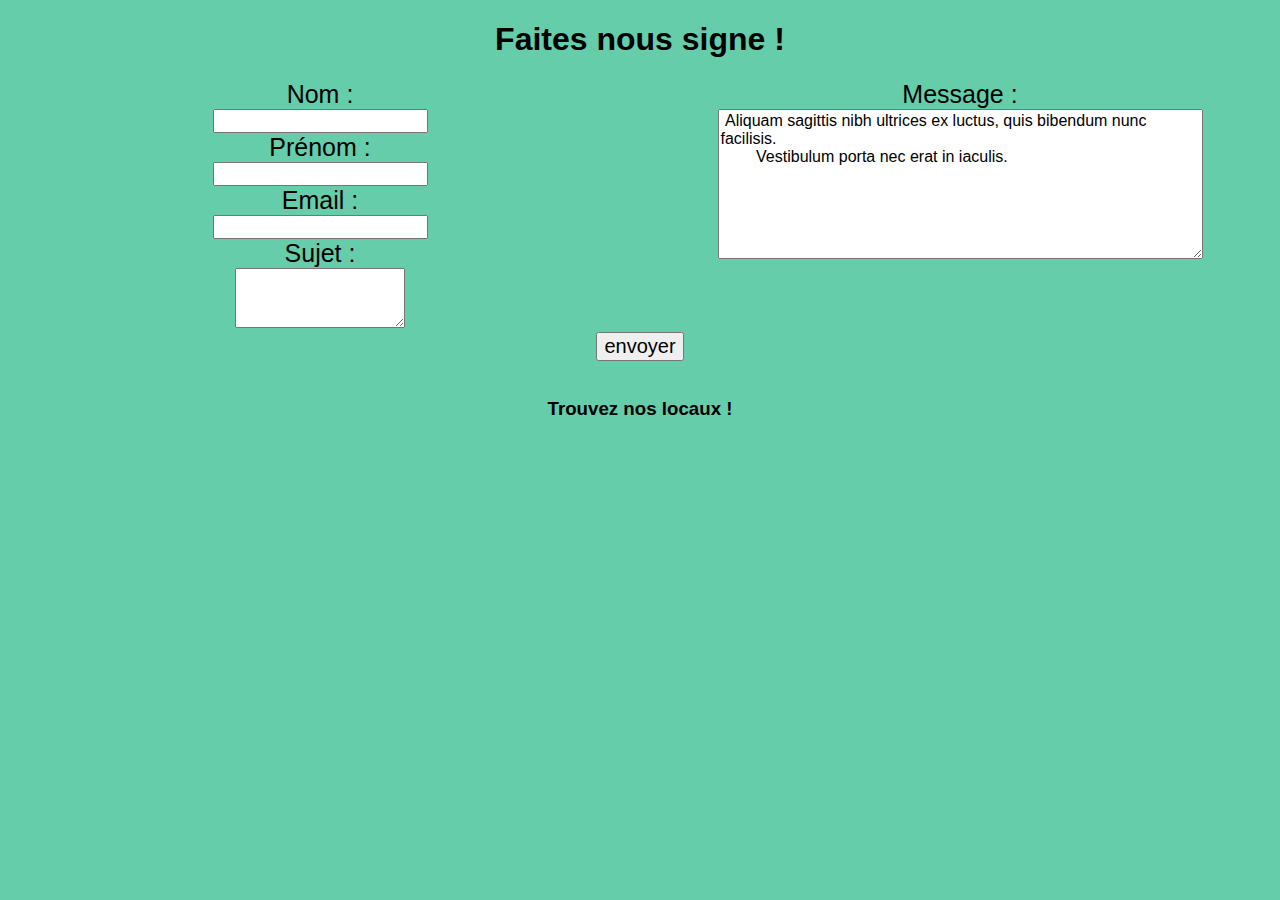
==== contact.html @ 87851010 "final version" ====
<!doctype html>
<html class="no-js" lang="fr">

<head>
    <meta charset="utf-8">
    <meta http-equiv="x-ua-compatible" content="ie=edge">
    <title></title>
    <meta name="description" content="">
    <meta name="viewport" content="width=device-width, initial-scale=1">

    <link rel="apple-touch-icon" href="apple-touch-icon.png">
    <!-- Place favicon.ico in the root directory -->

    <link rel="stylesheet" href="css/normalize.css">
    <link rel="stylesheet" href="css/main4.css">
    <script src="js/vendor/modernizr-2.8.3.min.js"></script>
</head>

<body>
    <h1>Faites nous signe !</h1>
    <form action="index.html" method="post">
      <div class="conteneurST">
      <div class="colpST">
        <label>Nom :</label><br>
        <input type="text" name="Nom" value="" required="required"><br>
        <label>Prénom :</label><br>
        <input type="text" name="Prénom" value="" required="required"><br>
        <label>Email :</label><br>
        <input type="text" name="Email" value="" required="required"><br>
        <label>Sujet :</label><br>
        <textarea rows="3" cols="16" type="text" name="Sujet" value="" required="required"></textarea><br>
      </div>
      <div class="colpST">
      <label>Message :</label><br>
      <textarea name="text" rows="8" cols="50" required="required"> Aliquam sagittis nibh ultrices ex luctus, quis bibendum nunc facilisis.
        Vestibulum porta nec erat in iaculis.</textarea>
      </div><br>
    </div>
      <div>
        <input class="envoyer" type="submit" name="envoyer" value="envoyer">
      </div><br>

      <div>
        <h3>Trouvez nos locaux !</h3>
        <iframe src="https://www.google.com/maps/embed?pb=!1m0!3m2!1sfr!2sfr!4v1493299469251!6m8!1m7!1sx2dn3KXhii72tijPh_fUKg!2m2!1d50.69134949452021!2d3.174025190369406!3f170.5321174436474!4f-3.443514912278175!5f0.7820865974627469" width="600" height="450" frameborder="0" style="border:0" allowfullscreen></iframe>

      </div>



    </form>

  </body>
</html>
---- css/main4.css ----
h1 {
  text-align: center;
}

body {
  background-color: #66CDAA;
}

label {
  font-size: 25px;
}

form {
  text-align: center;
}

.conteneurST {
  overflow: hidden;
}

.colpST {
  width: 50%;
  float: left;
  display: inline;
}

.envoyer {
  font-size: 20px;
}

iframe {
  height: 400px;
  width : 100%;
}

@media only screen and (min-device-width : 320px) and (max-device-width : 480px) {
/* Styles pour cette Media Queries */
}
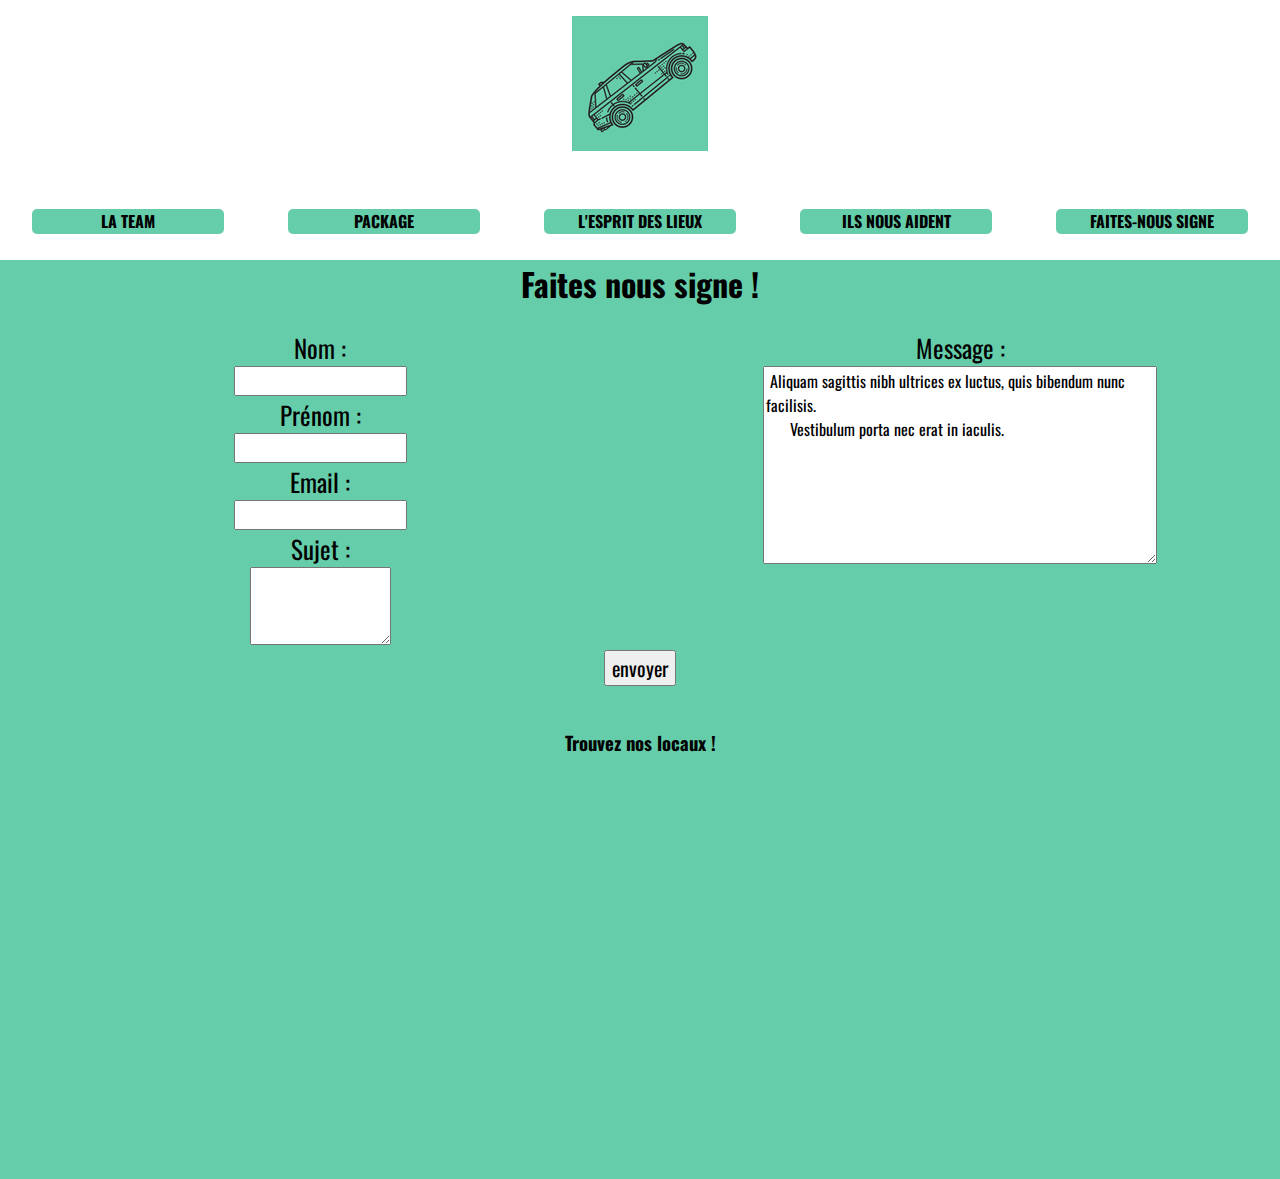
==== commit 71705fab: "final version" ====
--- a/contact.html
+++ b/contact.html
@@ -7,7 +7,7 @@
     <title></title>
     <meta name="description" content="">
     <meta name="viewport" content="width=device-width, initial-scale=1">
-
+    <link href="https://fonts.googleapis.com/css?family=Oswald" rel="stylesheet">
     <link rel="apple-touch-icon" href="apple-touch-icon.png">
     <!-- Place favicon.ico in the root directory -->
 
@@ -17,38 +17,90 @@
 </head>
 
 <body>
-    <h1>Faites nous signe !</h1>
-    <form action="index.html" method="post">
-      <div class="conteneurST">
-      <div class="colpST">
-        <label>Nom :</label><br>
-        <input type="text" name="Nom" value="" required="required"><br>
-        <label>Prénom :</label><br>
-        <input type="text" name="Prénom" value="" required="required"><br>
-        <label>Email :</label><br>
-        <input type="text" name="Email" value="" required="required"><br>
-        <label>Sujet :</label><br>
-        <textarea rows="3" cols="16" type="text" name="Sujet" value="" required="required"></textarea><br>
-      </div>
-      <div class="colpST">
-      <label>Message :</label><br>
-      <textarea name="text" rows="8" cols="50" required="required"> Aliquam sagittis nibh ultrices ex luctus, quis bibendum nunc facilisis.
-        Vestibulum porta nec erat in iaculis.</textarea>
-      </div><br>
-    </div>
-      <div>
-        <input class="envoyer" type="submit" name="envoyer" value="envoyer">
-      </div><br>
+    <header class="generalHeader">
+        <figure class="headerlogo">
+            <a href="index.html">
+                <img src="img/trajectoires.png" alt="logo de trajectoires">
+            </a>
+        </figure>
 
-      <div>
-        <h3>Trouvez nos locaux !</h3>
-        <iframe src="https://www.google.com/maps/embed?pb=!1m0!3m2!1sfr!2sfr!4v1493299469251!6m8!1m7!1sx2dn3KXhii72tijPh_fUKg!2m2!1d50.69134949452021!2d3.174025190369406!3f170.5321174436474!4f-3.443514912278175!5f0.7820865974627469" width="600" height="450" frameborder="0" style="border:0" allowfullscreen></iframe>
+    </header>
 
-      </div>
+    <!-- END OF HEADER -->
+
+    <!-- START OF ASIDE -->
+
+    <aside class="generalAside">
+        <nav>
+            <ul>
+                <li>
+                    <a href="lateam.html">
+                        <p>LA TEAM</p>
+                    </a>
+                </li>
+                <li>
+                    <a href="package.html">
+                        <p>PACKAGE</p>
+                    </a>
+                </li>
+                <li>
+                    <a href="esprit.html">
+                        <p>L'ESPRIT DES LIEUX</p>
+                    </a>
+                </li>
+                <li>
+                    <a href="partenaire.html">
+                        <p>ILS NOUS AIDENT</p>
+                    </a>
+                </li>
+                <li>
+                    <a href="contact.html">
+                        <p>FAITES-NOUS SIGNE</p>
+                    </a>
+                </li>
+            </ul>
+        </nav>
+
+    </aside>
+
+    <!-- END OF ASIDE -->
+    <section>
+        <h1>Faites nous signe !</h1>
+        <form action="index.html" method="post">
+            <div class="conteneurST">
+                <div class="colpST">
+                    <label>Nom :</label><br>
+                    <input type="text" name="Nom" value="" required="required"><br>
+                    <label>Prénom :</label><br>
+                    <input type="text" name="Prénom" value="" required="required"><br>
+                    <label>Email :</label><br>
+                    <input type="text" name="Email" value="" required="required"><br>
+                    <label>Sujet :</label><br>
+                    <textarea rows="3" cols="16" type="text" name="Sujet" value="" required="required"></textarea><br>
+                </div>
+                <div class="colpST">
+                    <label>Message :</label><br>
+                    <textarea name="text" rows="8" cols="50" required="required"> Aliquam sagittis nibh ultrices ex luctus, quis bibendum nunc facilisis.
+      Vestibulum porta nec erat in iaculis.</textarea>
+                </div><br>
+            </div>
+            <div>
+                <input class="envoyer" type="submit" name="envoyer" value="envoyer">
+            </div><br>
+
+            <div>
+                <h3>Trouvez nos locaux !</h3>
+                <iframe src="https://www.google.com/maps/embed?pb=!1m0!3m2!1sfr!2sfr!4v1493299469251!6m8!1m7!1sx2dn3KXhii72tijPh_fUKg!2m2!1d50.69134949452021!2d3.174025190369406!3f170.5321174436474!4f-3.443514912278175!5f0.7820865974627469" width="600" height="450" frameborder="0"
+                    style="border:0" allowfullscreen></iframe>
+
+            </div>
 
 
 
-    </form>
+        </form>
 
-  </body>
+    </section>
+
+</body>
+
 </html>
--- a/css/main4.css
+++ b/css/main4.css
@@ -1,8 +1,74 @@
+* {
+    font-family: 'Oswald', sans-serif;
+}
+/*~~~~~~~~~~ END OF GENERAL HEADER ~~~~~~~~~~*/
+
+.generalHeader .headerlogo {
+    text-align: center;
+}
+
+.generalHeader .headerlogo img {
+    transition: 1s;
+}
+
+.generalHeader figure img:hover {
+    transition: 1s;
+    border-radius: 100%;
+}
+
+/*~~~~~~~~~~ END OF GENERAL HEADER ~~~~~~~~~~*/
+
+
+
+.generalAside nav ul {
+    display: flex;
+    flex-wrap: wrap;
+    justify-content: space-around;
+    margin: 0;
+    padding: 0;
+    margin-top: 3em;
+}
+
+.generalAside nav ul li {
+    text-align: center;
+    background-color: #66CDAA;
+    margin: 5px;
+    width: 15%;
+    font-size: .8em;
+    border-radius: 5px;
+    list-style-type: none;
+    height: 25px;
+
+}
+
+.generalAside nav ul li a {
+    margin: 0;
+    padding: 0;
+    height: 100%;
+    text-decoration: none;
+    color: black;
+    font-size: 16px;
+    font-weight: bold;
+}
+
+.generalAside nav ul li a p {
+    margin: 0;
+    padding: 0;
+    height: 100%;
+}
+
+.generalAside nav ul li:hover {
+    background-color: #B5B6B0;
+}
+
+
+/*END OF ASIDE*/
+
 h1 {
   text-align: center;
 }
 
-body {
+section {
   background-color: #66CDAA;
 }
 
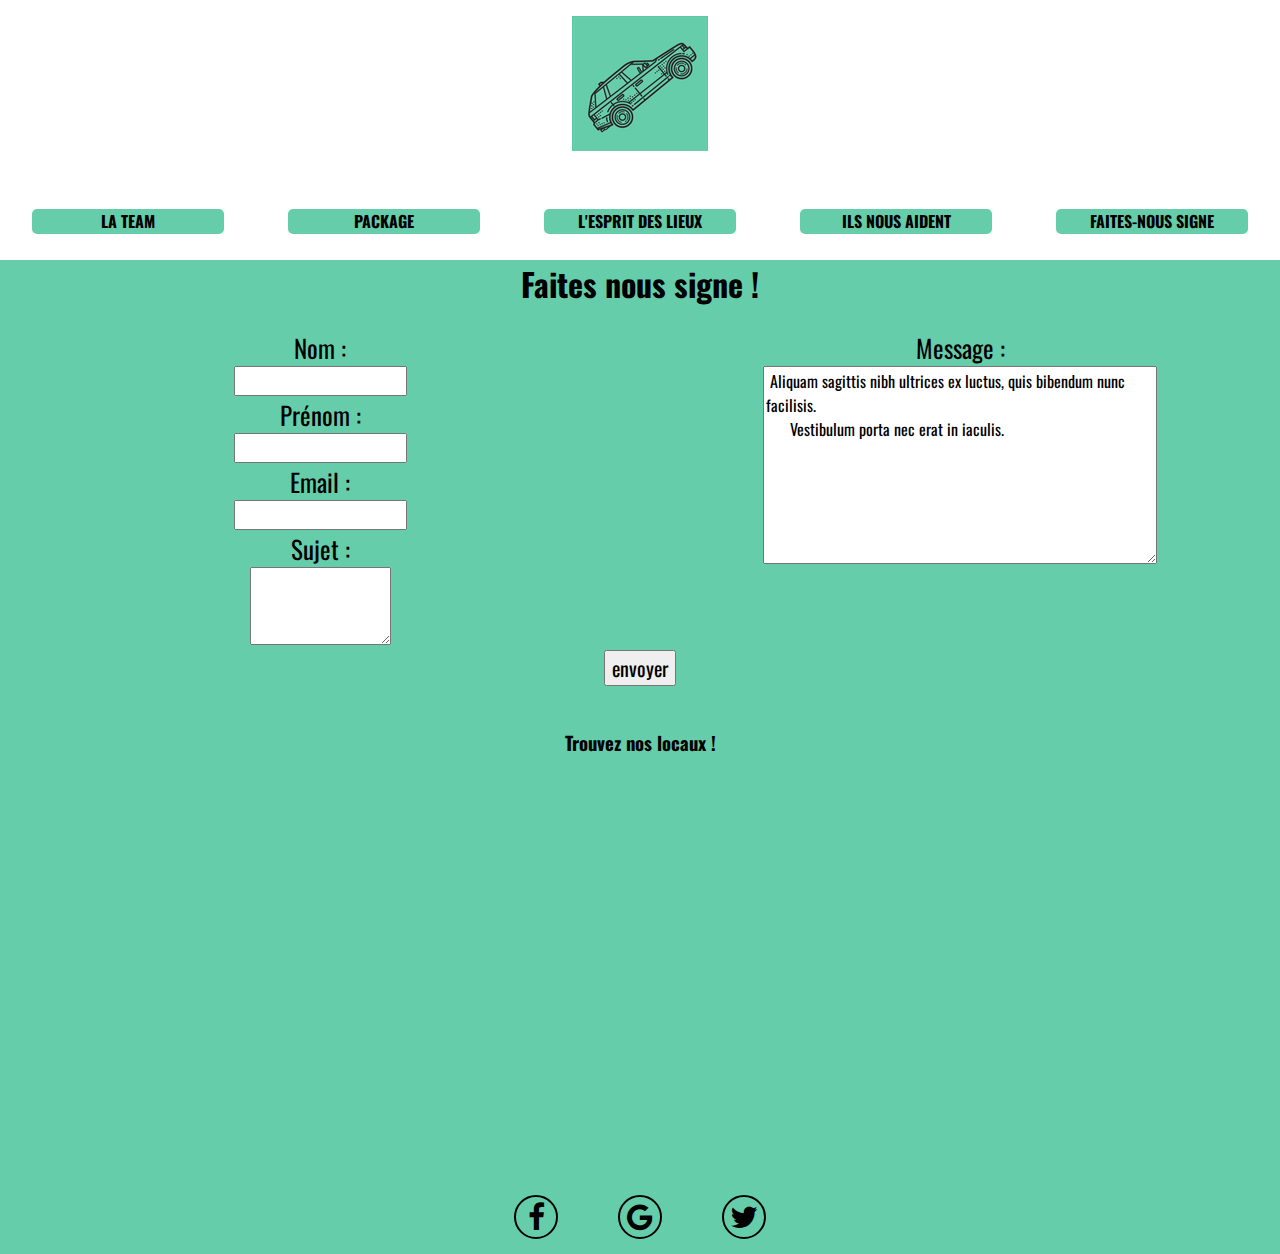
==== commit a1acde57: "final version" ====
--- a/contact.html
+++ b/contact.html
@@ -4,15 +4,16 @@
 <head>
     <meta charset="utf-8">
     <meta http-equiv="x-ua-compatible" content="ie=edge">
-    <title></title>
+    <title>Trajectoires59 - Contact</title>
     <meta name="description" content="">
     <meta name="viewport" content="width=device-width, initial-scale=1">
     <link href="https://fonts.googleapis.com/css?family=Oswald" rel="stylesheet">
+        <link rel="stylesheet" href="https://cdnjs.cloudflare.com/ajax/libs/font-awesome/4.7.0/css/font-awesome.min.css">
     <link rel="apple-touch-icon" href="apple-touch-icon.png">
     <!-- Place favicon.ico in the root directory -->
 
     <link rel="stylesheet" href="css/normalize.css">
-    <link rel="stylesheet" href="css/main4.css">
+    <link rel="stylesheet" href="css/contact.css">
     <script src="js/vendor/modernizr-2.8.3.min.js"></script>
 </head>
 
@@ -100,7 +101,27 @@
         </form>
 
     </section>
+    <!-- START OF FOOTER -->
 
+    <footer class="generalFooter">
+        <p>
+            <a href="">
+                <i class="fa fa-facebook"></i>
+            </a>
+        </p>
+        <p>
+            <a href="">
+                <i class="fa fa-google"></i>
+            </a>
+        </p>
+        <p>
+            <a href="">
+                <i class="fa fa-twitter"></i>
+            </a>
+        </p>
+    </footer>
+
+    <!-- END OF FOOTER -->
 </body>
 
 </html>
--- a/css/contact.css
+++ b/css/contact.css
@@ -0,0 +1,133 @@
+* {
+    font-family: 'Oswald', sans-serif;
+}
+a {
+    color: black;
+    text-decoration: none;
+}
+/*~~~~~~~~~~ END OF GENERAL HEADER ~~~~~~~~~~*/
+
+.generalHeader .headerlogo {
+    text-align: center;
+}
+
+.generalHeader .headerlogo img {
+    transition: 1s;
+}
+
+.generalHeader figure img:hover {
+    transition: 1s;
+    border-radius: 100%;
+}
+
+/*~~~~~~~~~~ END OF GENERAL HEADER ~~~~~~~~~~*/
+
+
+
+.generalAside nav ul {
+    display: flex;
+    flex-wrap: wrap;
+    justify-content: space-around;
+    margin: 0;
+    padding: 0;
+    margin-top: 3em;
+}
+
+.generalAside nav ul li {
+    text-align: center;
+    background-color: #66CDAA;
+    margin: 5px;
+    width: 15%;
+    font-size: .8em;
+    border-radius: 5px;
+    list-style-type: none;
+    height: 25px;
+
+}
+
+.generalAside nav ul li a {
+    margin: 0;
+    padding: 0;
+    height: 100%;
+    text-decoration: none;
+    color: black;
+    font-size: 16px;
+    font-weight: bold;
+}
+
+.generalAside nav ul li a p {
+    margin: 0;
+    padding: 0;
+    height: 100%;
+}
+
+.generalAside nav ul li:hover {
+    background-color: #B5B6B0;
+}
+
+
+/*END OF ASIDE*/
+
+h1 {
+  text-align: center;
+}
+
+section {
+  background-color: #66CDAA;
+}
+
+label {
+  font-size: 25px;
+}
+
+form {
+  text-align: center;
+}
+
+.conteneurST {
+  overflow: hidden;
+}
+
+.colpST {
+  width: 50%;
+  float: left;
+  display: inline;
+}
+
+.envoyer {
+  font-size: 20px;
+}
+
+iframe {
+  height: 400px;
+  width : 100%;
+}
+/*START OF FOOTER*/
+
+.generalFooter {
+    display: flex;
+    justify-content: center;
+    align-content: center;
+    background-color: #66CDAA;
+    height: 75px;
+}
+
+.generalFooter p {
+    background-color: #66CDAA;
+    text-align: center;
+    margin: auto 30px;
+    width: 40px;
+    height: 40px;
+    border: 2px solid black;
+    border-radius: 100%
+}
+
+.generalFooter .fa {
+    font-size: 30px;
+    padding: 5px;
+}
+
+.generalFooter p:hover {
+    background-color: #B5B6B0;;
+}
+/*END OF FOOTER*/
